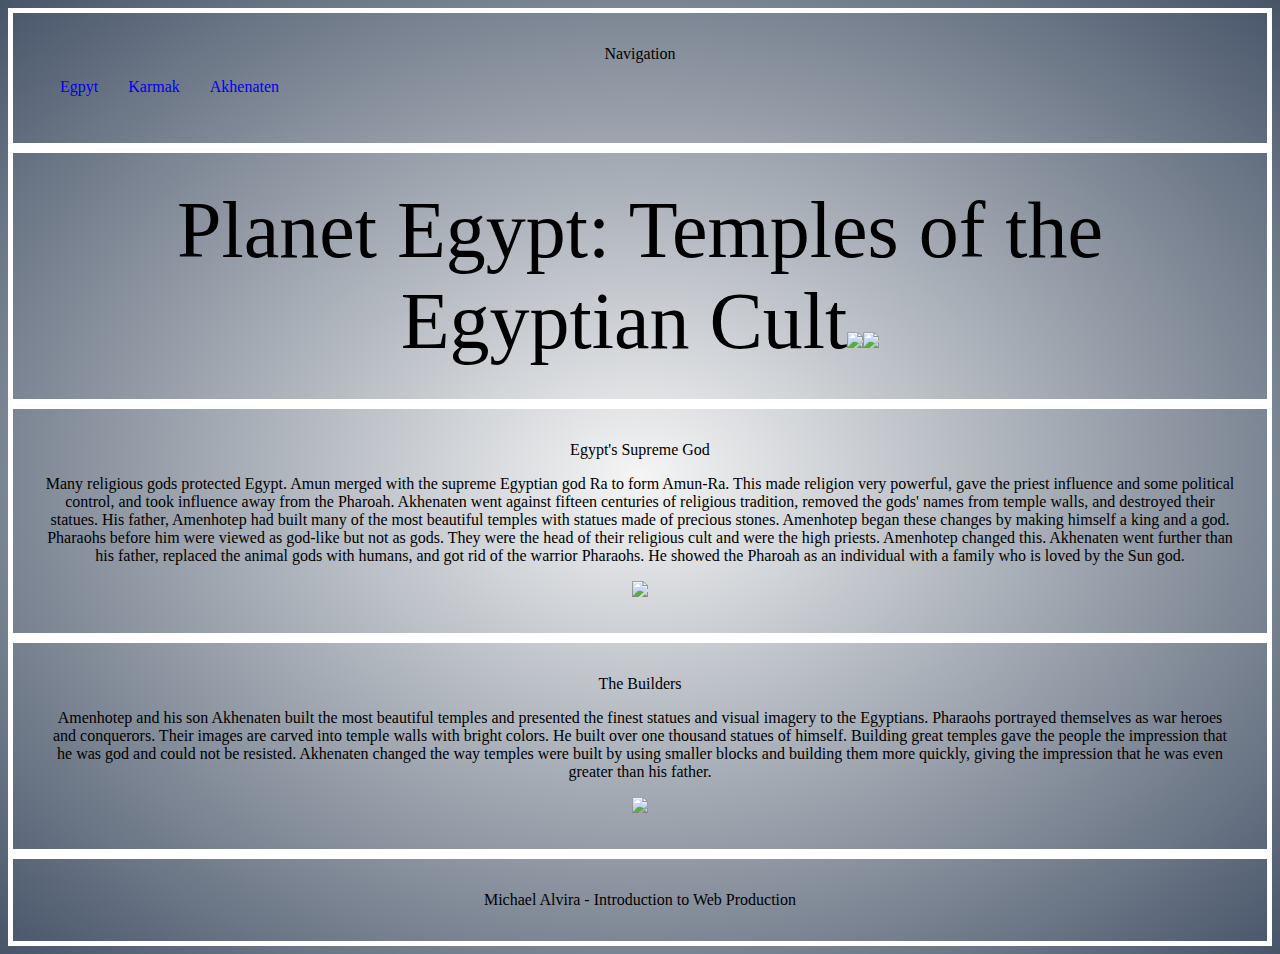
==== index.html @ 7c0b14d9 "Add files via upload" ====
<!DOCTYPE html>
<html lang="en" >
<head>
  <meta charset="UTF-8">
  <meta name="viewport" content="width=device-width", initial-scale="1.0">
  <title>Media Quiery</title>
  <link rel="stylesheet" href="./style/style.css">

 
</head>
<body>

<nav class="navbar">Navigation</font-size:50px>


  <ul>
      <li><a href="index.html">Egpyt</a></li>
      <li><a href="./pages/karmak.html ">Karmak</a></li>
      <li><a href="./pages/akhenaten.html">Akhenaten</a></li>
      


  </ul>
</nav>


<header class="header">Planet Egypt: Temples of the Egyptian Cult</font-size:80px><img width="600px" height="auto" src="https://media.australian.museum/media/dd/images/shutterstock_1785478493_copy-2.fbd885a.width-1600.1ac1bb0.jpg"><img width="600px" height="auto" src="https://images.unsplash.com/photo-1584719866406-c76ddee48493?q=80&w=3348&auto=format&fit=crop&ixlib=rb-4.0.3&ixid=M3wxMjA3fDB8MHxwaG90by1wYWdlfHx8fGVufDB8fHx8fA%3D%3D4"></header>

<main class="main">Egypt's Supreme God
  <p>Many religious gods protected Egypt. Amun merged with the supreme Egyptian god Ra to form Amun-Ra. This made religion very powerful, gave the priest influence and some political control, and took influence away from the Pharoah. Akhenaten went against fifteen centuries of religious tradition, removed the gods' names from temple walls, and destroyed their statues. His father, Amenhotep had built many of the most beautiful temples with statues made of precious stones. Amenhotep began these changes by making himself a king and a god. Pharaohs before him were viewed as god-like but not as gods. They were the head of their religious cult and were the high priests. Amenhotep changed this. Akhenaten went further than his father, replaced the animal gods with humans, and got rid of the warrior Pharaohs. 
     He showed the Pharoah as an individual with a family who is loved by the Sun god.</p>
  <img width="100%" height="auto" src="https://egypttimetravel.com/wp-content/uploads/2021/10/Ra-God-of-the-Sun.png">

</main>
<aside class="sidebar">The Builders

  <p>Amenhotep and his son Akhenaten built the most beautiful temples and presented the finest statues and visual imagery to the Egyptians. Pharaohs portrayed themselves as war heroes and conquerors. Their images are carved into temple walls with bright colors. He built over one thousand statues of himself. Building great temples gave the people the impression that he was god and could not be resisted. Akhenaten changed the way temples were built by using smaller blocks and building them more quickly, giving the impression that he was even greater than his father.</p>
  <img width="100%" height="auto" src="https://res.cloudinary.com/enchanting/q_70,f_auto,w_2048,h_1536,c_fit/ymt-web/2023/04/shutterstock_9588988_sphinx.jpg">

  
</aside>



<footer class="footer">Michael Alvira - Introduction to Web Production</footer>

  
</body>
</html>
---- style/style.css ----
body {
  display: flex;
  flex-wrap: wrap;
  background color: #475569;
  background-image:radial-gradient(whitesmoke, #475569);
  display: flex;
  flex-direction: column;
}

.navbar ul{
  list-style-type: none;
  padding:0px;
  margin:0px;
  overflow:hidden
}
.navbar a{
  text-decoration:none;
  padding:15px;
  display: block;
  text-align: left;
}
.navbar li{
  float:left
}



body > * { /*(greater than) > is a child selector that styles the immediate children.*/


  padding: 2rem;
  text-align: center;
  border: 5px solid white;
}


.header{

    flex: 1 100%;
    order: 1;
    font-size: 60pt;

}
.footer {
  flex: 1 100%;
  order: 4;
}
.sidebar {
  flex: 1;
  order:  3;
}
.main {
  flex: 2;
  order:  2;
}

@media screen and (max-width: 800px) {
  body{
    background: skyblue
  }
  
  @media screen and (max-width 476 px) {
    body{
      background: moccasin
    }

  @media screen ( min-width:@45em){
  body{
    background:light-yellow
  }

    main {
      grid-template-columns: 1fr 1fr 1fr;
    }
    article {
      padding-top: 0%;
    }
   }
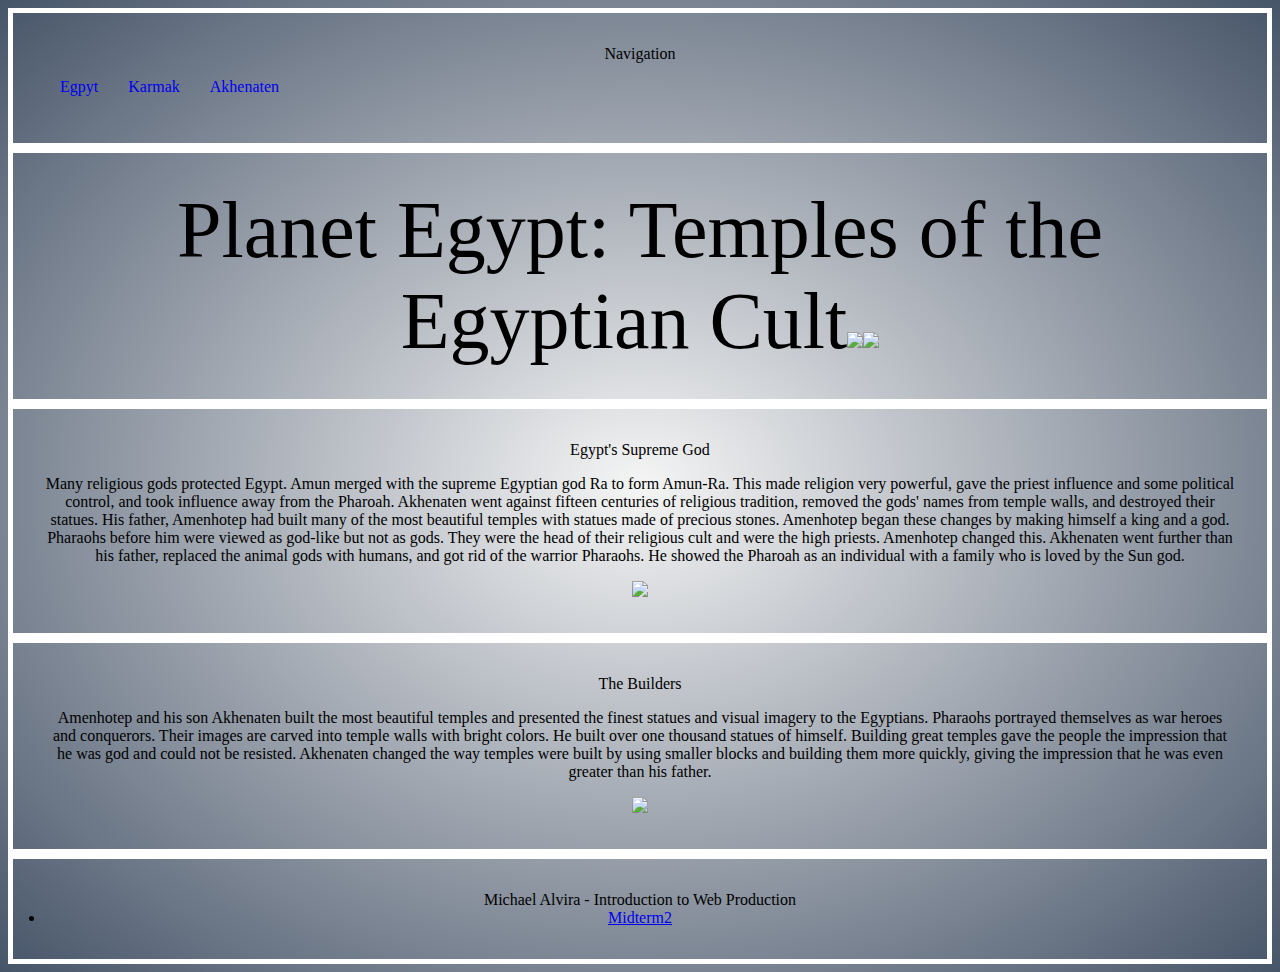
==== commit 9978ae15: "Update index.html" ====
--- a/index.html
+++ b/index.html
@@ -15,7 +15,7 @@
 
   <ul>
       <li><a href="index.html">Egpyt</a></li>
-      <li><a href="./pages/karmak.html ">Karmak</a></li>
+      <li><a href="./pages/karmak.html">Karmak</a></li>
       <li><a href="./pages/akhenaten.html">Akhenaten</a></li>
       
 
@@ -42,7 +42,9 @@
 
 
 
-<footer class="footer">Michael Alvira - Introduction to Web Production</footer>
+<footer class="footer">Michael Alvira - Introduction to Web Production
+ <li><a href="https://m-alvira.github.io/midterm2/">Midterm2</a></li>
+</footer>
 
   
 </body>
